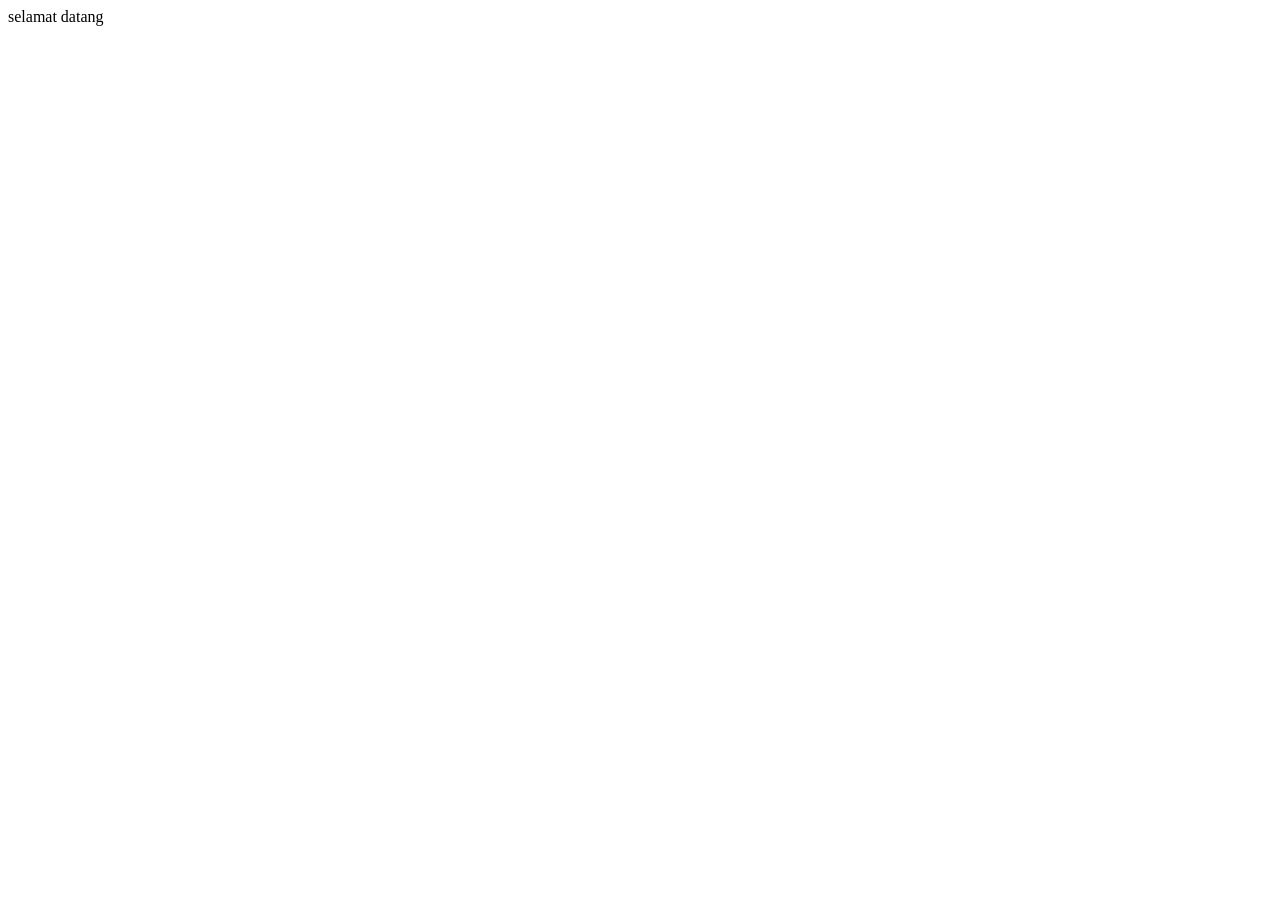
==== index.html @ be3bb6ad "Create index.html" ====
<!DOCTYPE html>
<html lang="en">
<head>
    <meta charset="UTF-8">
    <meta name="viewport" content="width=device-width, initial-scale=1.0">
    <title>Document</title>
</head>
<body>
    selamat datang
</body>
</html>
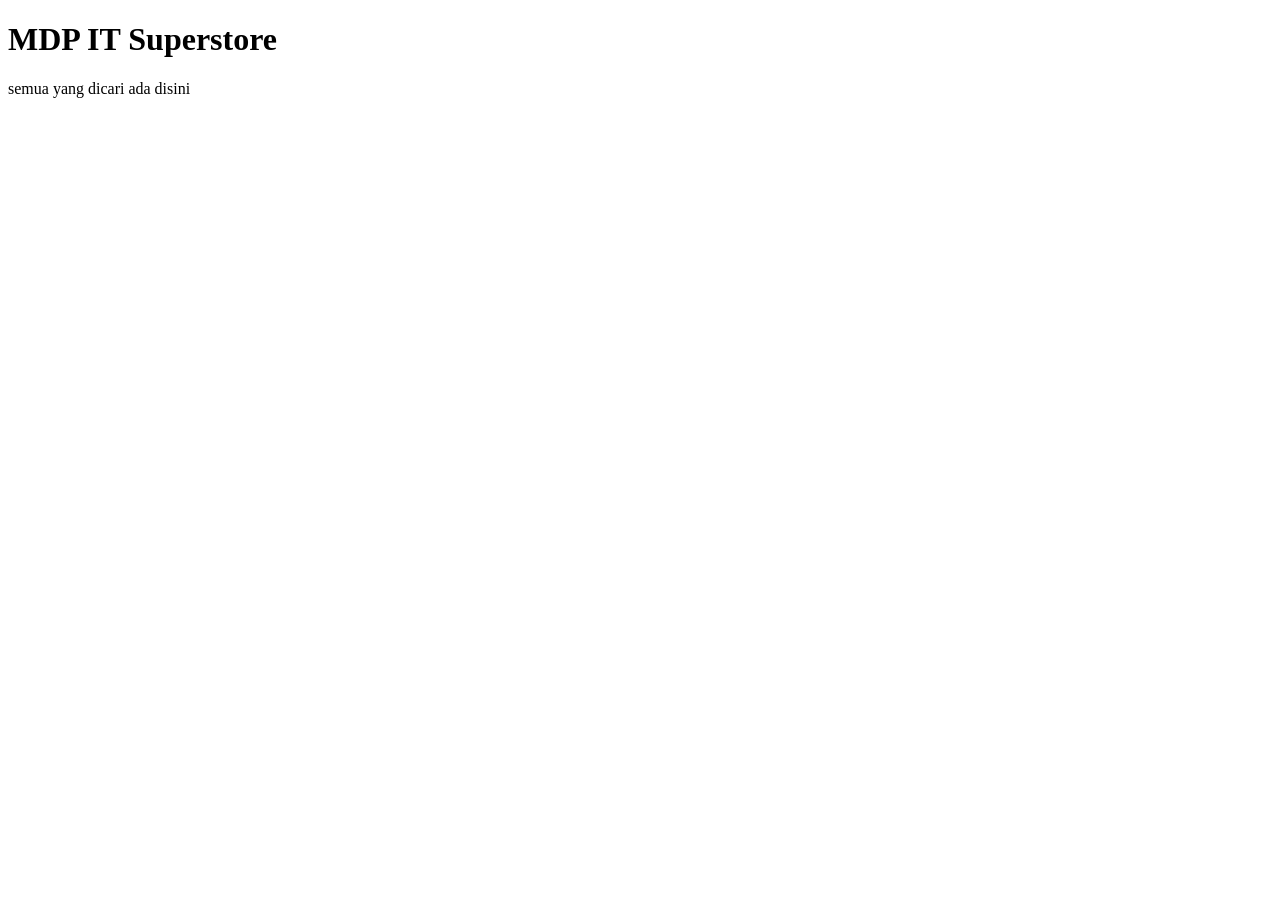
==== commit e304ddb9: "Update index.html" ====
--- a/index.html
+++ b/index.html
@@ -3,9 +3,11 @@
 <head>
     <meta charset="UTF-8">
     <meta name="viewport" content="width=device-width, initial-scale=1.0">
-    <title>Document</title>
+    <title>Halaman utama</title>
 </head>
 <body>
-    selamat datang
+    <!-- tag heading: h1 sd h6 -->
+    <h1>MDP IT Superstore</h1>
+    <p>semua yang dicari ada disini</p>
 </body>
 </html>
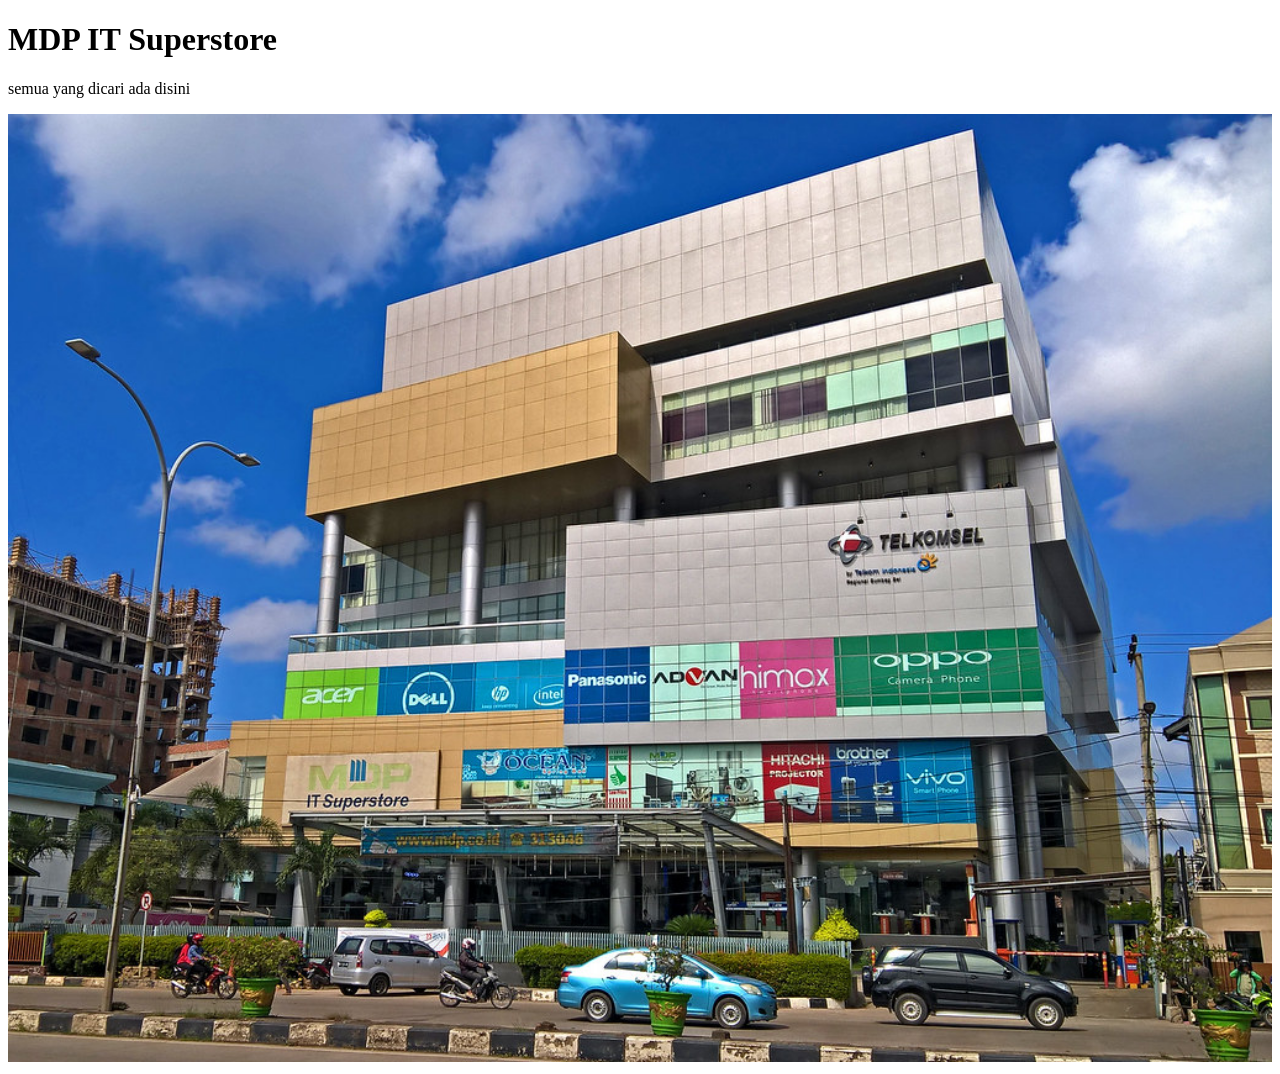
==== commit 773dfc21: "menambahkan image,tentang,dan hubungi" ====
--- a/index.html
+++ b/index.html
@@ -9,5 +9,8 @@
     <!-- tag heading: h1 sd h6 -->
     <h1>MDP IT Superstore</h1>
     <p>semua yang dicari ada disini</p>
+    <!-- ini komentar, komentar tidak di tampilkan pada browser -->
+     <!-- image -->
+      <img src="images/itstore.jpg" alt="gambar itstore" width="100%">
 </body>
 </html>
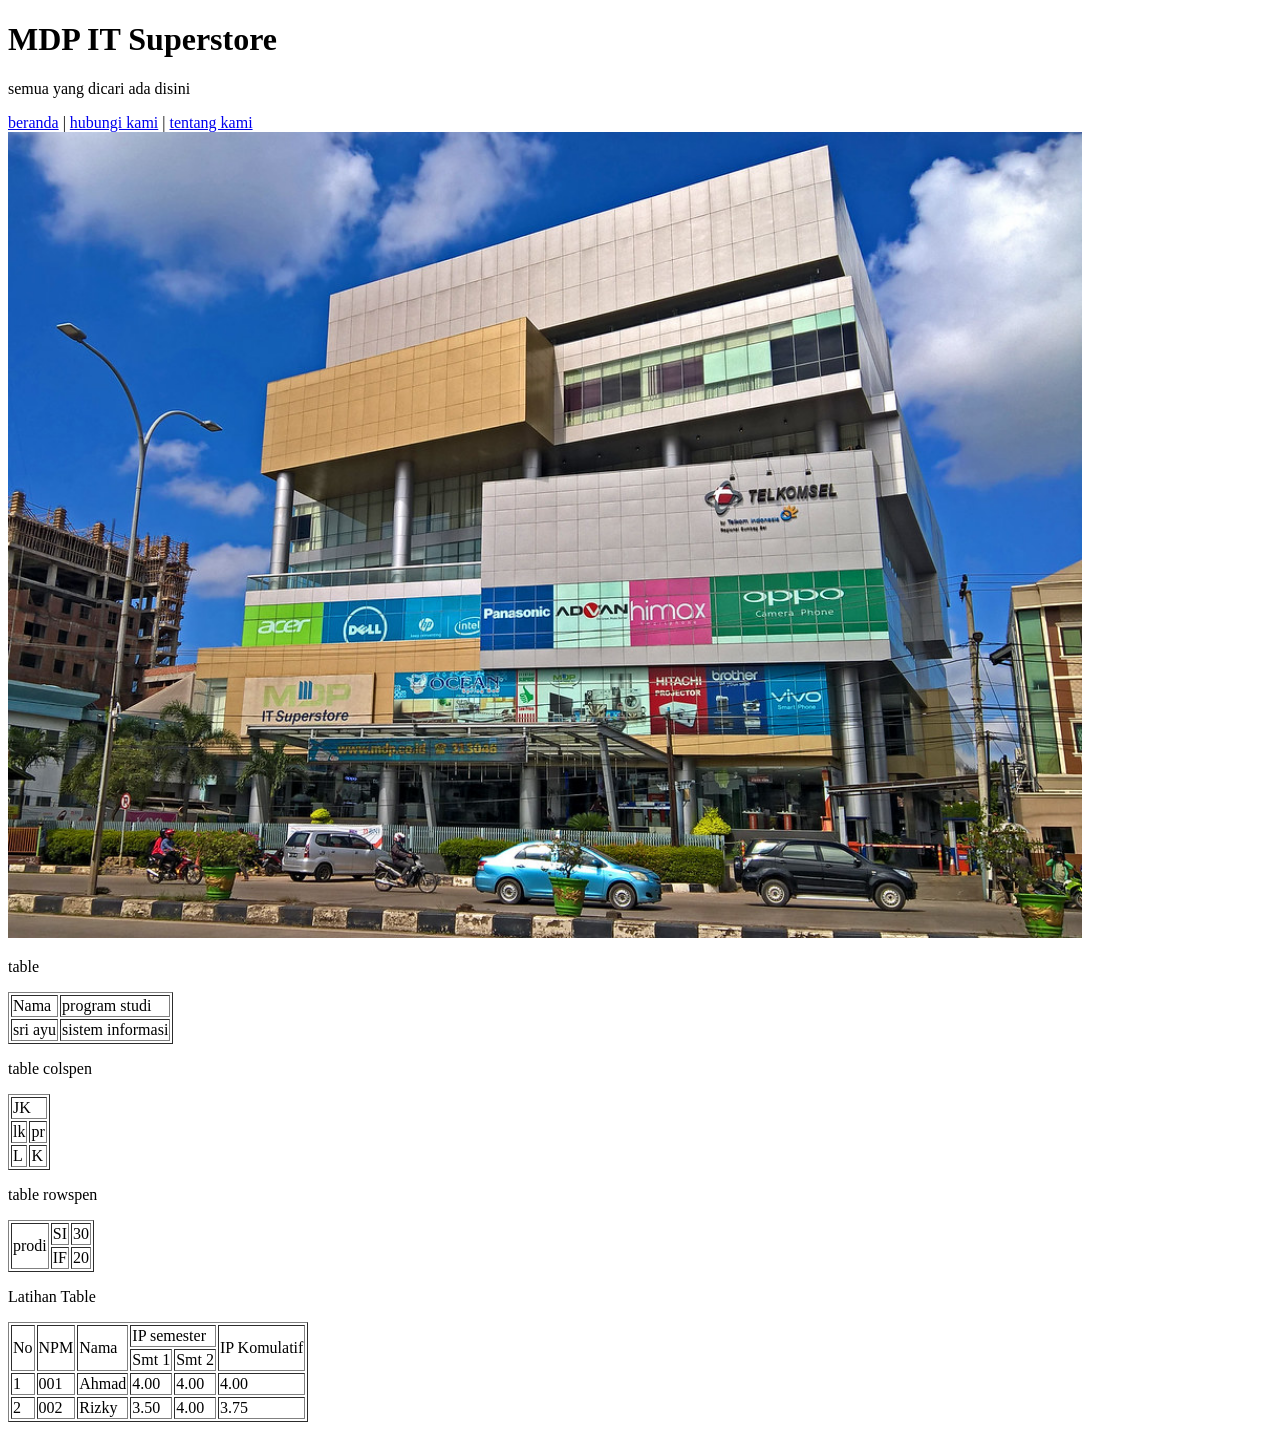
==== commit 4fc1f51b: "tabel dan form" ====
--- a/index.html
+++ b/index.html
@@ -10,7 +10,91 @@
     <h1>MDP IT Superstore</h1>
     <p>semua yang dicari ada disini</p>
     <!-- ini komentar, komentar tidak di tampilkan pada browser -->
+     <!-- hyper link -->
+      <a href="index.html">beranda</a> |
+      <a href="hubungi.html">hubungi kami</a> |
+      <a href="tentang.html">tentang kami</a>
      <!-- image -->
-      <img src="images/itstore.jpg" alt="gambar itstore" width="100%">
+      <img src="images/itstore.jpg" alt="gambar itstore" width="85%">
+    <!--tabel-->
+    <p>table</p>
+    <table border="1">
+        <!-- baris -->
+         <tr>
+            <!-- kolom -->
+             <td>    
+                Nama
+             </td>
+             <td>
+                program studi
+             </td>
+         </tr>
+         <tr>
+            <td> sri ayu</td>
+            <td>sistem informasi</td>
+         </tr>
+    </table>
+    <p>table colspen</p>
+    <!-- table colspen -->
+     <table border="1">
+        <!-- baris 1 -->
+        <tr>
+            <td colspan="2">JK</td>
+        </tr>
+        <!-- baris 2 -->
+         <tr>
+            <td>lk</td>
+            <td>pr</td>
+         </tr>
+         <tr>
+            <td>L</td>
+            <td>K</td>
+         </tr>
+     </table>
+     <P>table rowspen</P>
+     <!-- table rowspen -->
+     <table border="1">
+        <!-- baris 1 -->
+        <tr>
+            <td rowspan="2">prodi</td>
+            <td>SI</td>
+            <td>30</td>
+        </tr>
+        <!-- baris 2 -->
+        <tr>
+            <td>IF</td>
+            <td>20</td>
+     </table>
+     <p>Latihan Table</p>
+     <!-- Latihan table -->
+      <table border="1">
+        <tr>
+            <td rowspan="2"">No</td>
+            <td rowspan="2">NPM</td>
+            <td rowspan="2">Nama</td>
+            <td colspan="2">IP semester</td>
+            <td rowspan="2"> IP Komulatif</td>
+        </tr>
+        <tr>
+            <td>Smt 1</td>
+            <td>Smt 2</td>
+        </tr>
+        <tr>
+            <td>1</td>
+            <td>001</td>
+            <td>Ahmad</td>
+            <td>4.00</td>
+            <td>4.00</td>
+            <td>4.00</td>
+        </tr>
+        <tr>
+            <td>2</td>
+            <td>002</td>
+            <td>Rizky</td>
+            <td>3.50</td>
+            <td>4.00</td>
+            <td>3.75</td>
+        </tr>
+      </table>
 </body>
 </html>
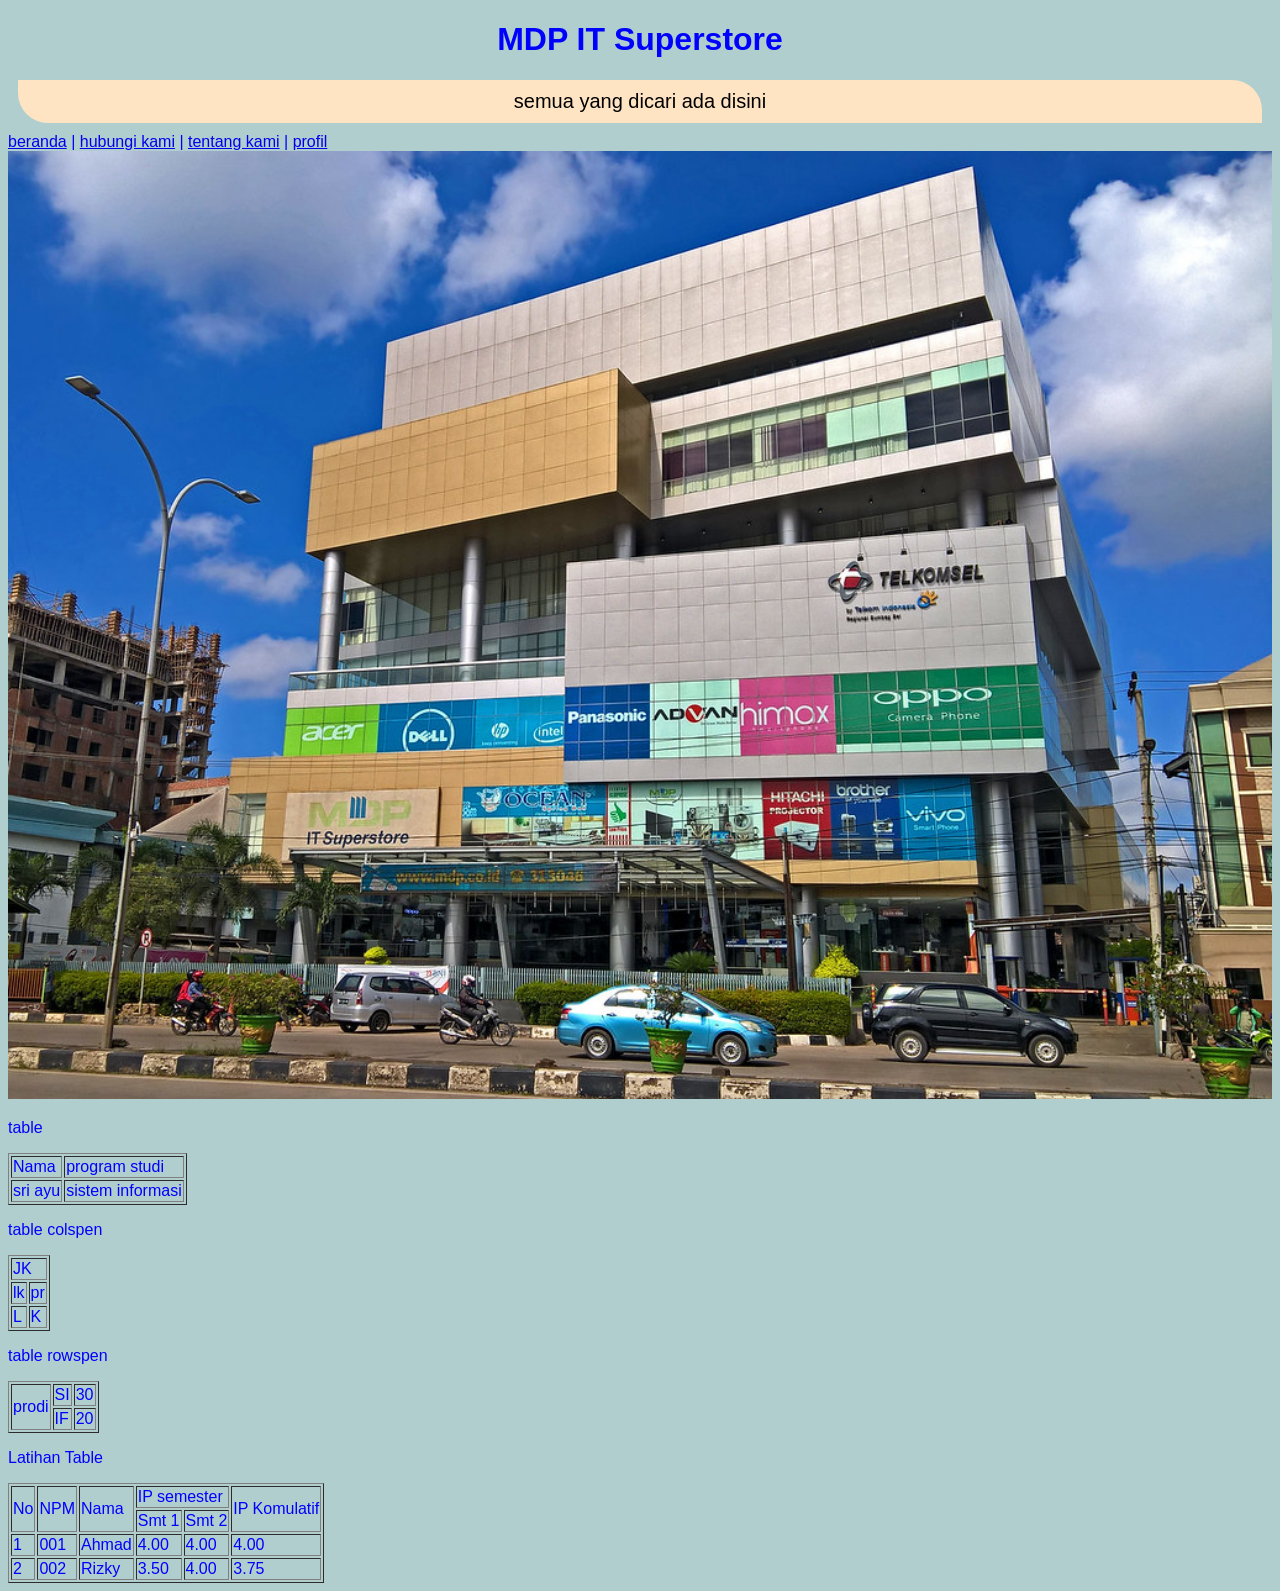
==== commit 3e8c584d: "font,margin,color,border,link,bg" ====
--- a/index.html
+++ b/index.html
@@ -4,18 +4,20 @@
     <meta charset="UTF-8">
     <meta name="viewport" content="width=device-width, initial-scale=1.0">
     <title>Halaman utama</title>
+    <link rel="stylesheet" href="CSS/Style.css">
 </head>
 <body>
     <!-- tag heading: h1 sd h6 -->
-    <h1>MDP IT Superstore</h1>
-    <p>semua yang dicari ada disini</p>
+    <h1 class="txt-center">MDP IT Superstore</h1>
+    <p class="bg-warning txt-black txt-center p-1 m-1 f-1">semua yang dicari ada disini</p>
     <!-- ini komentar, komentar tidak di tampilkan pada browser -->
      <!-- hyper link -->
       <a href="index.html">beranda</a> |
       <a href="hubungi.html">hubungi kami</a> |
-      <a href="tentang.html">tentang kami</a>
+      <a href="tentang.html">tentang kami</a> |
+      <a href="Profil.html">profil</a><br>
      <!-- image -->
-      <img src="images/itstore.jpg" alt="gambar itstore" width="85%">
+      <img src="images/itstore.jpg" alt="gambar itstore" width="100%">
     <!--tabel-->
     <p>table</p>
     <table border="1">
--- a/CSS/Style.css
+++ b/CSS/Style.css
@@ -0,0 +1,16 @@
+/* elemen selector */
+/* referensi wen colorhunt.co */
+body{
+    background-color: rgb(177, 206, 206);
+    color:blue;
+    font-family:'Segoe UI', Tahoma, Geneva, Verdana, sans-serif;
+}
+h1{
+    text-align: center;
+}
+.bg-warning{background-color: bisque;border-radius: 0px 30px 0px 30px;}
+.txt-center {text-align: center;}
+.txt-black {color: black;}
+.p-1{padding: 10px ;}
+.m-1 {margin: 10px;}
+.f-1 {font-size: 20px;}
